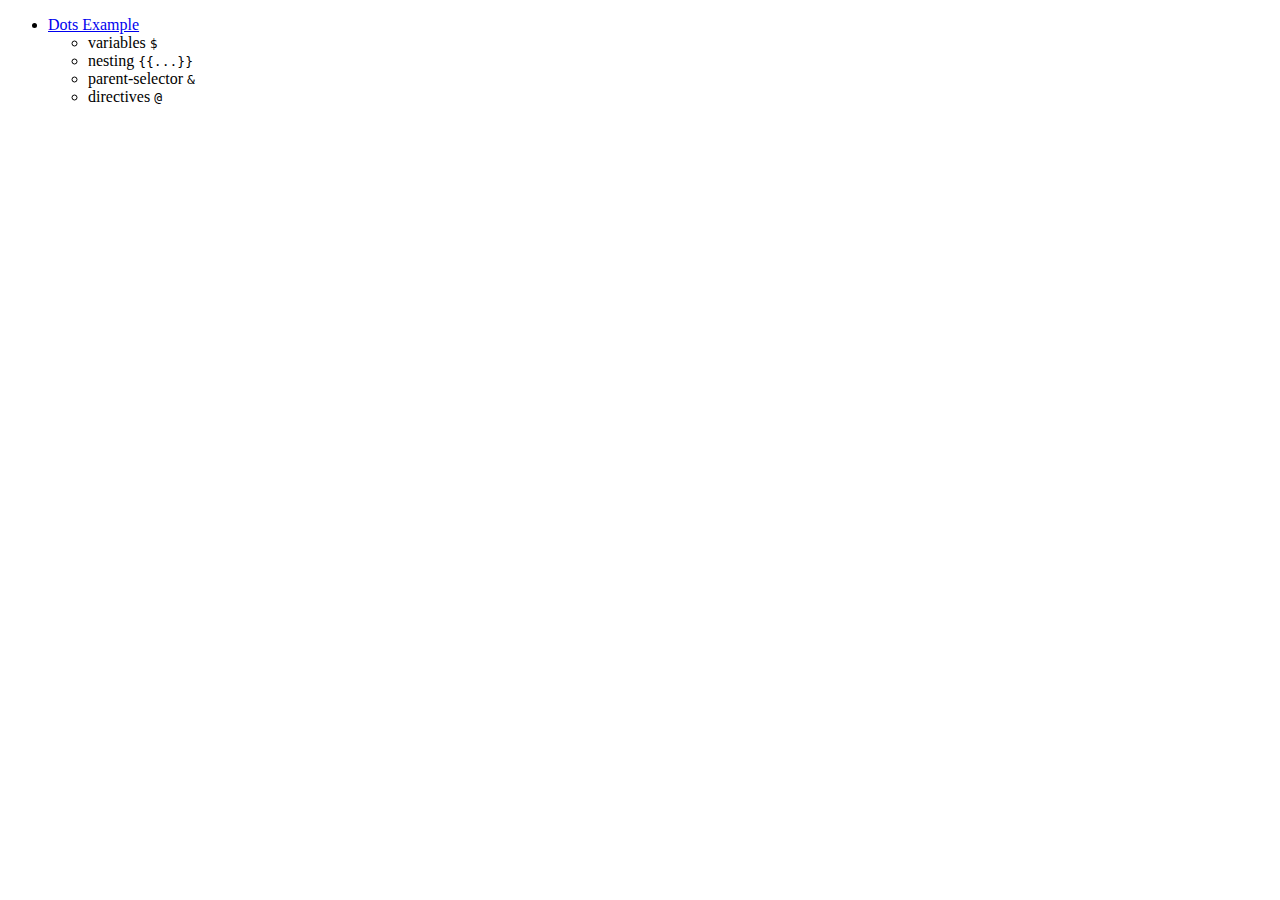
==== index.html @ b98d154a "added overview" ====
<!DOCTYPE html>
<html lang="en">
  <head>
    <title></title>
    <meta charset="UTF-8">
    <meta name="viewport" content="width=device-width, initial-scale=1">
    <link href="css/style.css" rel="stylesheet">
  </head>
  <body>
    <ul class="list-example">
      <li class="list-example__item">
        <div class="list-example__item-title">
          <a href="./examples/dots/index.html">Dots Example</a>
        </div>
        <ul class="list">
          <li class="list__item">variables <code>$</code></li>
          <li class="list__item">nesting <code>{{...}}</code></li>
          <li class="list__item">parent-selector <code>&</code></li>
          <li class="list__item">directives <code>@</code></li>
        </ul>
      </li>
    </ul>
  </body>
</html>
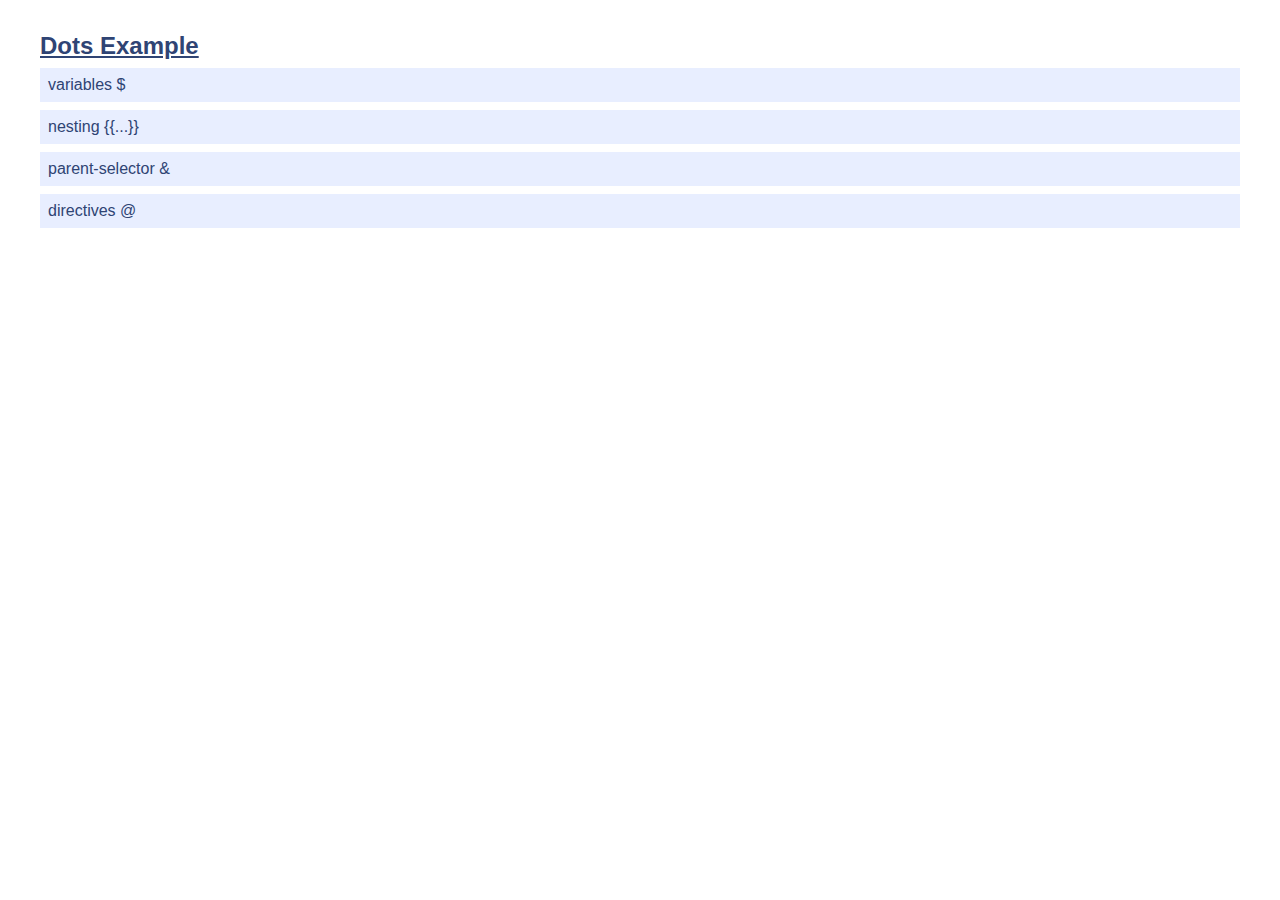
==== commit 63c25e2e: "changed link" ====
--- a/index.html
+++ b/index.html
@@ -4,7 +4,7 @@
     <title></title>
     <meta charset="UTF-8">
     <meta name="viewport" content="width=device-width, initial-scale=1">
-    <link href="css/style.css" rel="stylesheet">
+    <link href="./css/style.css" rel="stylesheet">
   </head>
   <body>
     <ul class="list-example">
--- a/css/style.css
+++ b/css/style.css
@@ -0,0 +1,27 @@
+* {
+  box-sizing: border-box;
+  font-family: Arial, Helvetica, sans-serif; }
+
+a {
+  color: currentColor; }
+
+.list {
+  list-style: none;
+  margin: 0;
+  padding: 0; }
+  .list__item {
+    background: 0 #e8eeff;
+    color: #2f4474;
+    margin: 0.5em 0;
+    padding: 0.5em; }
+
+.list-example {
+  color: #2f4474;
+  list-style: none;
+  margin: 1em;
+  padding: 1em; }
+  .list-example__item-title {
+    font-weight: 700;
+    font-size: 1.5em; }
+
+/*# sourceMappingURL=style.css.map */
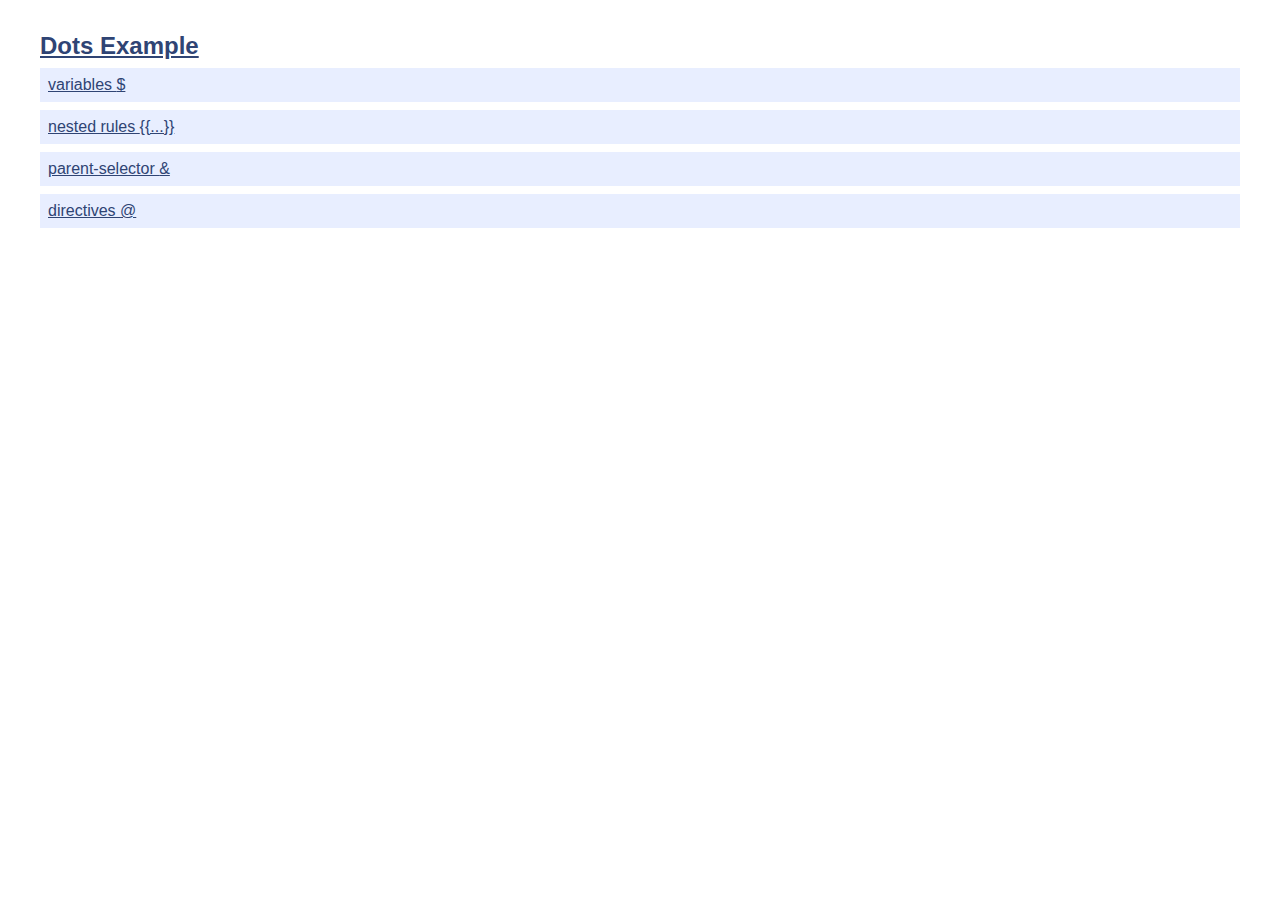
==== commit 0ffae7b1: "added examples links and improved docu" ====
--- a/index.html
+++ b/index.html
@@ -4,7 +4,7 @@
     <title></title>
     <meta charset="UTF-8">
     <meta name="viewport" content="width=device-width, initial-scale=1">
-    <link href="./css/style.css" rel="stylesheet">
+    <link href="css/style.css" rel="stylesheet">
   </head>
   <body>
     <ul class="list-example">
@@ -13,10 +13,15 @@
           <a href="./examples/dots/index.html">Dots Example</a>
         </div>
         <ul class="list">
-          <li class="list__item">variables <code>$</code></li>
-          <li class="list__item">nesting <code>{{...}}</code></li>
-          <li class="list__item">parent-selector <code>&</code></li>
-          <li class="list__item">directives <code>@</code></li>
+          <li class="list__item">
+            <a href="http://sass-lang.com/documentation/file.SASS_REFERENCE.html#Variables_____variables_" target="_blank">variables <code>$</code></a>
+          </li>
+          <li class="list__item">
+            <a href="http://sass-lang.com/documentation/file.SASS_REFERENCE.html#Nested_Rules" target="_blank">nested rules <code>{{...}}</code></a></li>
+          <li class="list__item">
+            <a href="http://sass-lang.com/documentation/file.SASS_REFERENCE.html#Referencing_Parent_Selectors_____parent-selector" target="_blank">parent-selector <code>&</code></a></li>
+          <li class="list__item">
+            <a href="http://sass-lang.com/documentation/file.SASS_REFERENCE.html#_-Rules_and_Directives__directives" target="_blank">directives <code>@</code></a></li>
         </ul>
       </li>
     </ul>
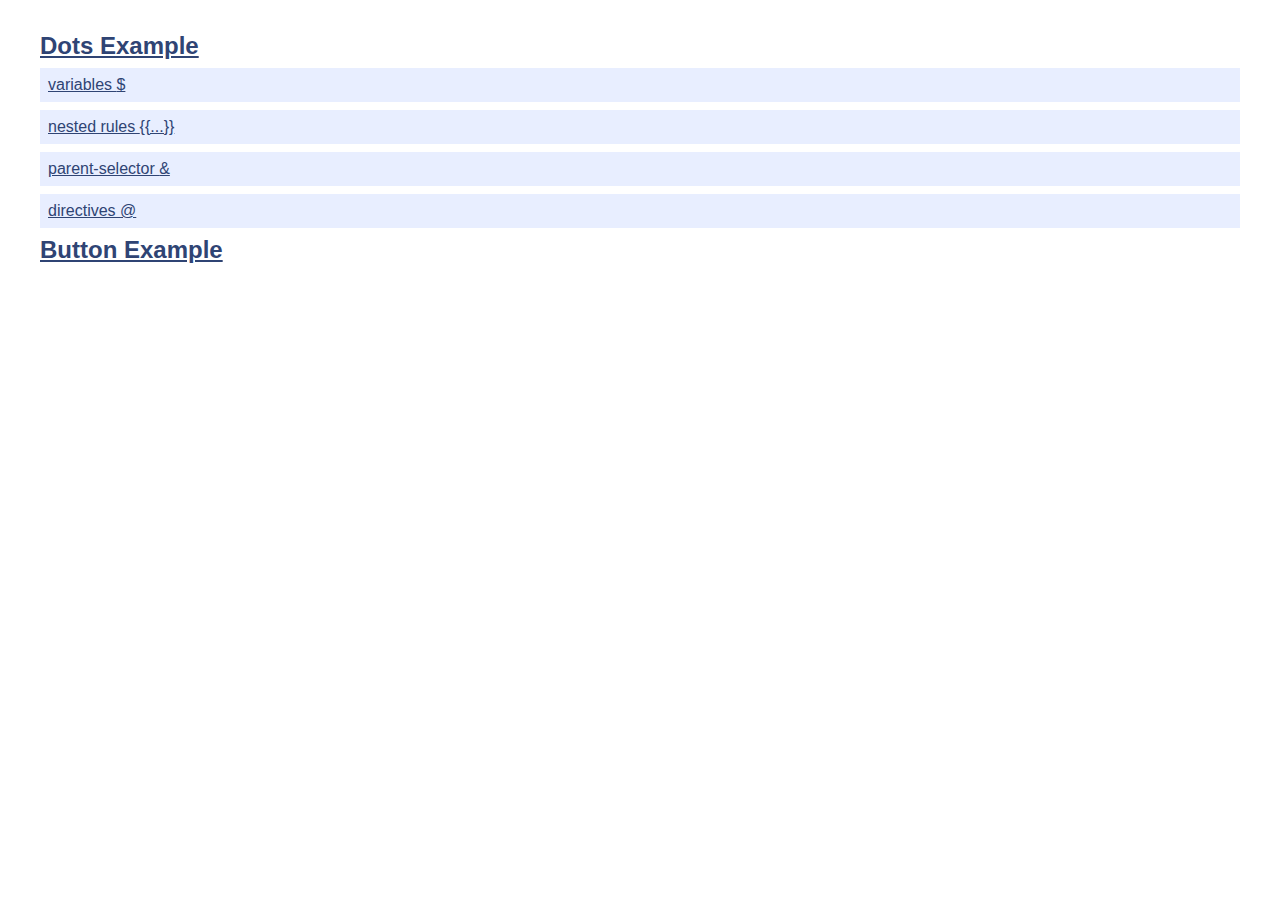
==== commit 0c13b771: "added button example" ====
--- a/index.html
+++ b/index.html
@@ -10,7 +10,7 @@
     <ul class="list-example">
       <li class="list-example__item">
         <div class="list-example__item-title">
-          <a href="./examples/dots/index.html">Dots Example</a>
+          <a href="./examples/simple-dots/index.html">Dots Example</a>
         </div>
         <ul class="list">
           <li class="list__item">
@@ -24,6 +24,11 @@
             <a href="http://sass-lang.com/documentation/file.SASS_REFERENCE.html#_-Rules_and_Directives__directives" target="_blank">directives <code>@</code></a></li>
         </ul>
       </li>
+      <li class="list-example__item">
+        <div class="list-example__item-title">
+          <a href="./examples/button/index.html">Button Example</a>
+        </div>
+      </li>
     </ul>
   </body>
 </html>
